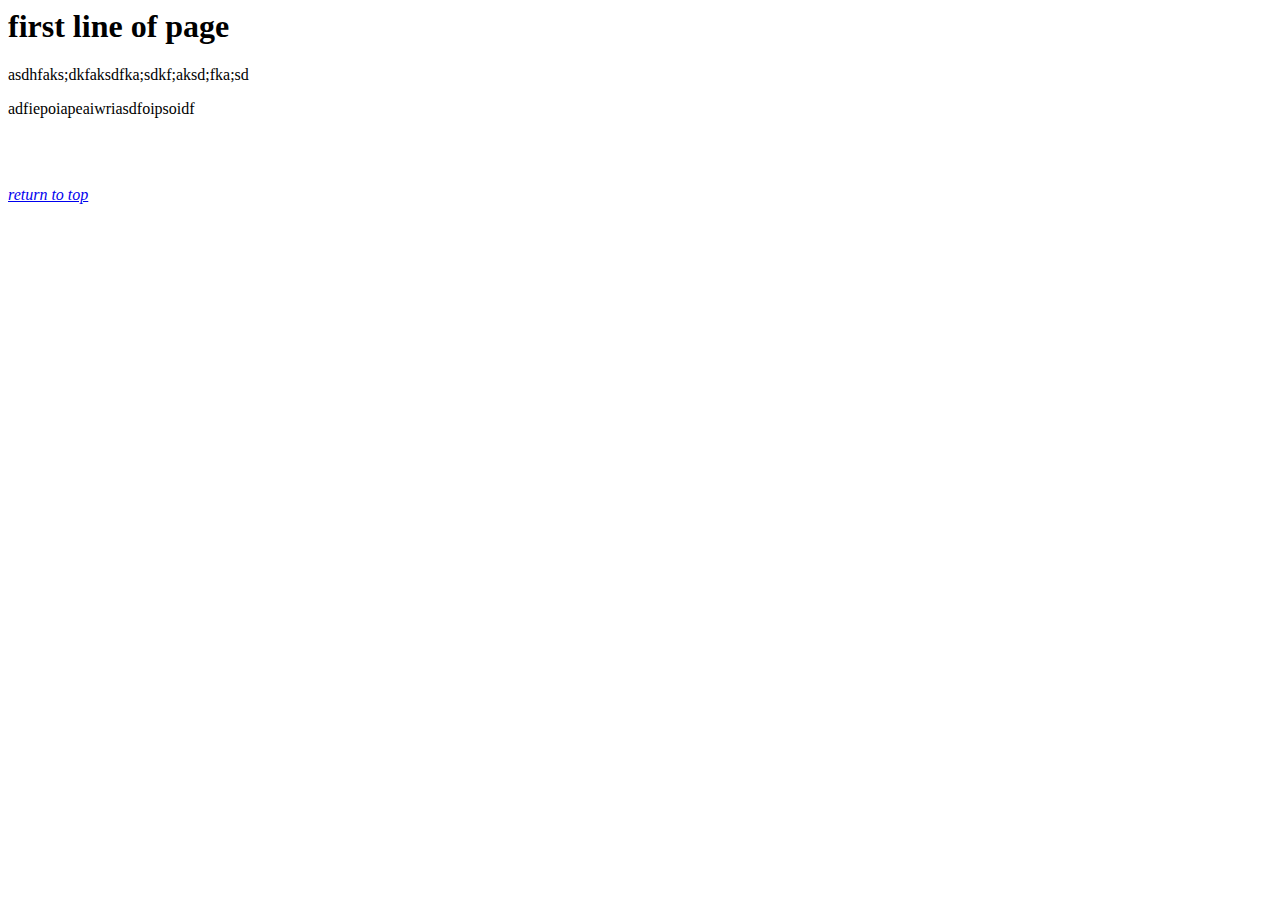
==== chapter8/link.html @ db5452a9 "页面内跳转示例" ====
<?xml version="1.0" encoding="UTF-8" ?>
<!<!DOCTYPE>
<html>
    <head>
        <title>alphabetical shakespeare</title>

    </head>
    <body>
        <h1><a id="top"></a>first line of page</h1>
        <p>asdhfaks;dkfaksdfka;sdkf;aksd;fka;sd</p>
        <p>adfiepoiapeaiwriasdfoipsoidf</p>
        <br>






















        <br>
        <p><a href="#top"><em>return to top</em></a></p>
    </body>
</html>
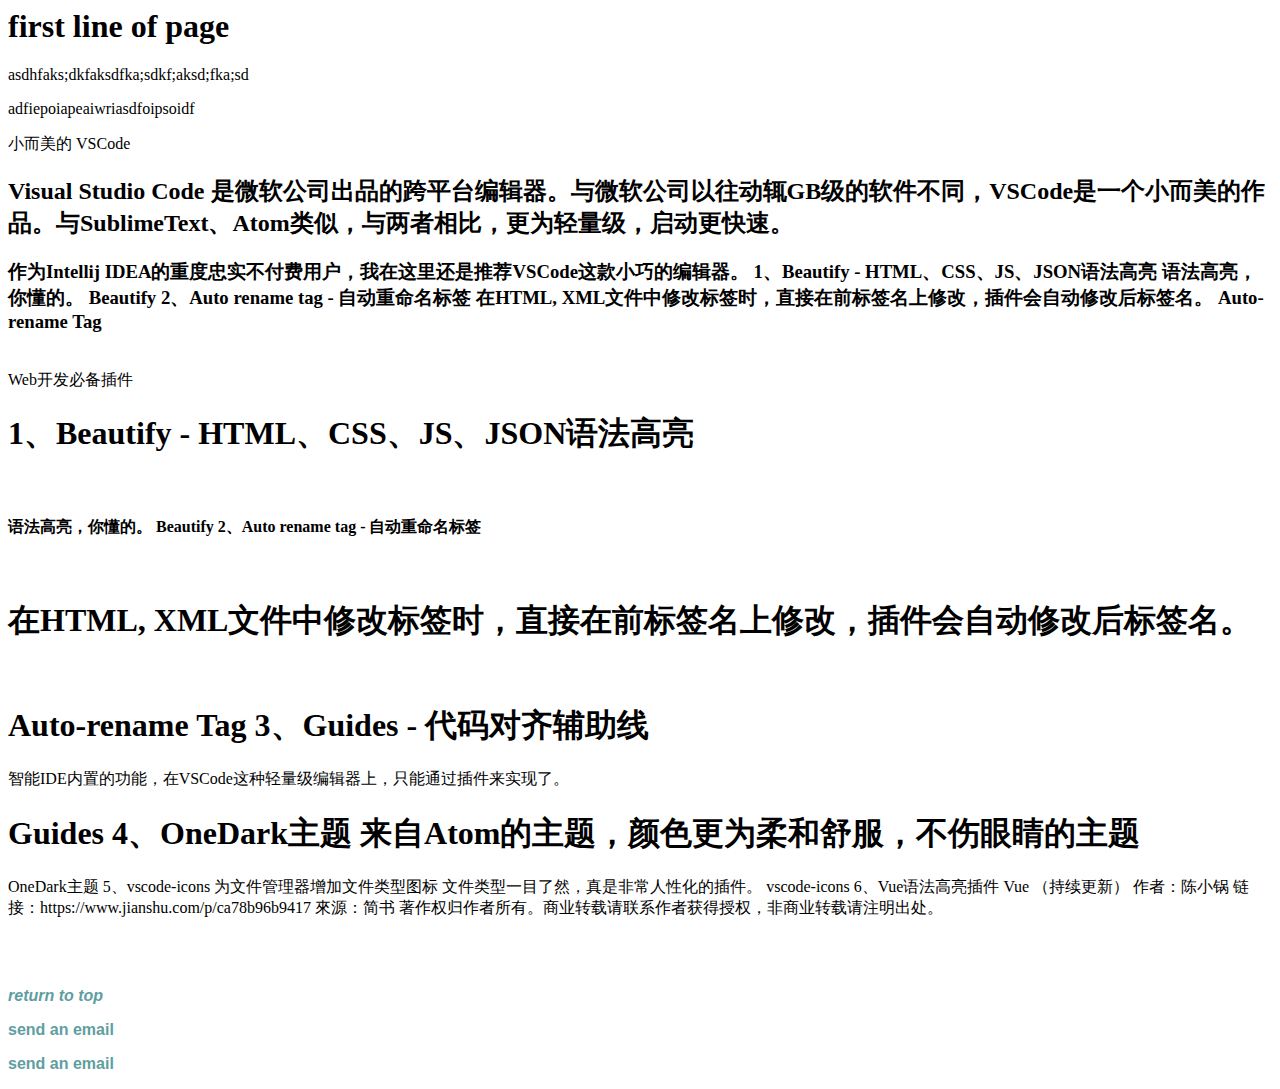
==== commit 5468000c: "a锚的使用示例" ====
--- a/chapter8/link.html
+++ b/chapter8/link.html
@@ -3,12 +3,98 @@
 <html>
     <head>
         <title>alphabetical shakespeare</title>
-
+        <style type="text/css">
+            a{
+                font-family: Verdana, Geneva, Tahoma, sans-serif;
+                font-weight: bold;
+                text-decoration: none;
+            }
+            a:link{
+                color:cadetblue;
+            }
+            a:visited{
+                color:brown;
+            }
+            a:hover{
+                color:blue;
+            }
+            a:active{
+                color: aqua;
+            }
+        </style>
     </head>
     <body>
         <h1><a id="top"></a>first line of page</h1>
         <p>asdhfaks;dkfaksdfka;sdkf;aksd;fka;sd</p>
         <p>adfiepoiapeaiwriasdfoipsoidf</p>
+        <p>小而美的 VSCode
+
+           <h2> Visual Studio Code 是微软公司出品的跨平台编辑器。与微软公司以往动辄GB级的软件不同，VSCode是一个小而美的作品。与SublimeText、Atom类似，与两者相比，更为轻量级，启动更快速。
+            </h2>
+          <h3>
+
+            作为Intellij IDEA的重度忠实不付费用户，我在这里还是推荐VSCode这款小巧的编辑器。
+            1、Beautify - HTML、CSS、JS、JSON语法高亮
+            
+            语法高亮，你懂的。
+            
+            Beautify
+            2、Auto rename tag - 自动重命名标签
+            
+            在HTML, XML文件中修改标签时，直接在前标签名上修改，插件会自动修改后标签名。
+            
+            Auto-rename Tag
+          </h3>      
+          <br>      
+            Web开发必备插件
+           <h1>
+
+            1、Beautify - HTML、CSS、JS、JSON语法高亮
+           </h1> 
+            <br>
+            <h4>
+                语法高亮，你懂的。
+            
+                Beautify
+                2、Auto rename tag - 自动重命名标签
+                
+            </h4>
+            <br>
+          <h1>
+            在HTML, XML文件中修改标签时，直接在前标签名上修改，插件会自动修改后标签名。
+          </h1>        
+          <br>    
+          <h1>
+            Auto-rename Tag
+            3、Guides - 代码对齐辅助线
+            
+          </h1>
+            智能IDE内置的功能，在VSCode这种轻量级编辑器上，只能通过插件来实现了。
+            <br>
+            <h1>
+
+                Guides
+                4、OneDark主题
+                
+                来自Atom的主题，颜色更为柔和舒服，不伤眼睛的主题
+            </h1>
+            
+            
+            OneDark主题
+            5、vscode-icons 为文件管理器增加文件类型图标
+            
+            文件类型一目了然，真是非常人性化的插件。
+            
+            vscode-icons
+            6、Vue语法高亮插件
+            
+            Vue
+            （持续更新）
+            
+            作者：陈小锅
+            链接：https://www.jianshu.com/p/ca78b96b9417
+            來源：简书
+            著作权归作者所有。商业转载请联系作者获得授权，非商业转载请注明出处。</p>
         <br>
 
 
@@ -34,5 +120,7 @@
 
         <br>
         <p><a href="#top"><em>return to top</em></a></p>
+        <p><a href="mailto:15817345963@163.com">send an email</a></p>
+        <p><a href="mailto:15817345963@163.com?subject=book question&body=when is the next edition coming out?">send an email</a></p>
     </body>
 </html>
